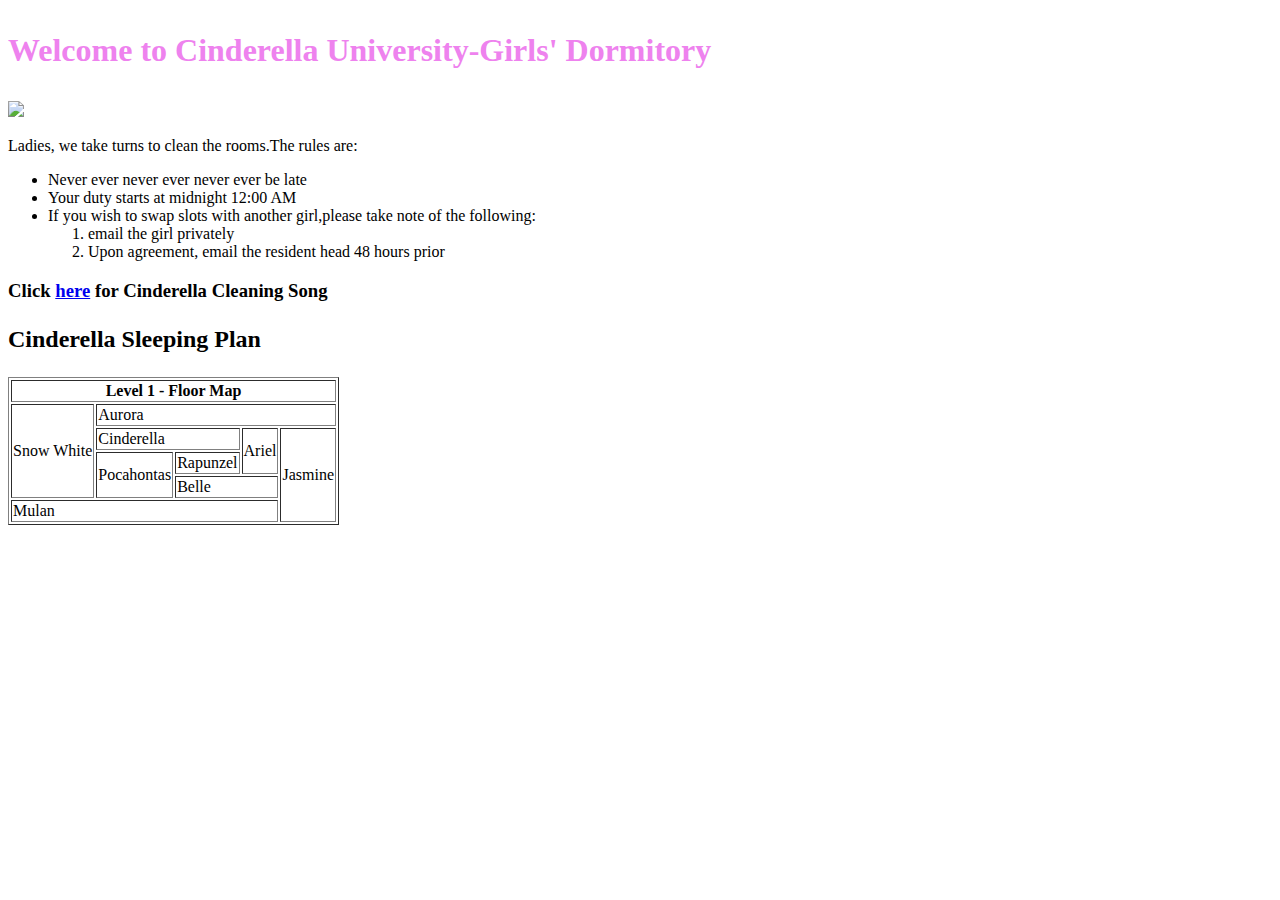
==== cinderella.html @ d0ab42b6 "mini assignments i have done" ====
<!DOCTYPE html>
<html lang="en">
<head>
    <title>
        Welcome to Cinderella Dormitory
    </title>
<link rel="stylesheet" href="cinderella.css">
</head>
<body>
    <h1>
        <p>Welcome to Cinderella University-Girls' Dormitory</p>
    </h1>
    <p>
    <img src=https://encrypted-tbn0.gstatic.com/images?q=tbn:ANd9GcQZLZT5yPRg6Lr6htpcN0qmTKoMXFKiwZhEMQ&usqp=CAU>
    </p>
    <p>Ladies, we take turns to clean the rooms.The rules are:</p>
    <ul>
        <li>Never ever never ever never ever be late</li>
        <li>Your duty starts at midnight 12:00 AM</li>
        <li>If you wish to swap slots with another girl,please take note of the following:</li>
        <ol>
            <li>email the girl privately</li>
            <li>Upon agreement, email the resident head 48 hours prior</li>
        </ol>    
    </ul>

<h3>
    <p>
        Click <a href=https://www.youtube.com/watch?v=_-_K60Dn2cU >here</a> for Cinderella Cleaning Song
    </p>
</h3>
</body>



<h2><p>Cinderella Sleeping Plan</p></h2>
<table border=1>
<th colspan="5">Level 1 - Floor Map</th>
<tr>
    <td rowspan="4">Snow White</td>
    <td colspan="4">Aurora</td>
</tr>
<tr>
    <td colspan="2">Cinderella</td>
    <td rowspan="2">Ariel</td>
    <td rowspan="4">Jasmine</td>
</tr>
<tr>
    <td rowspan="2">Pocahontas</td>
    <td>Rapunzel</td>
</tr>
<tr>
    <td colspan="2">Belle</td>
</tr>
<tr>
    <td colspan="4">Mulan</td>
</tr>
</table>
---- cinderella.css ----
h1 {
 color:violet;
}
ul {
    text-align: left;
}
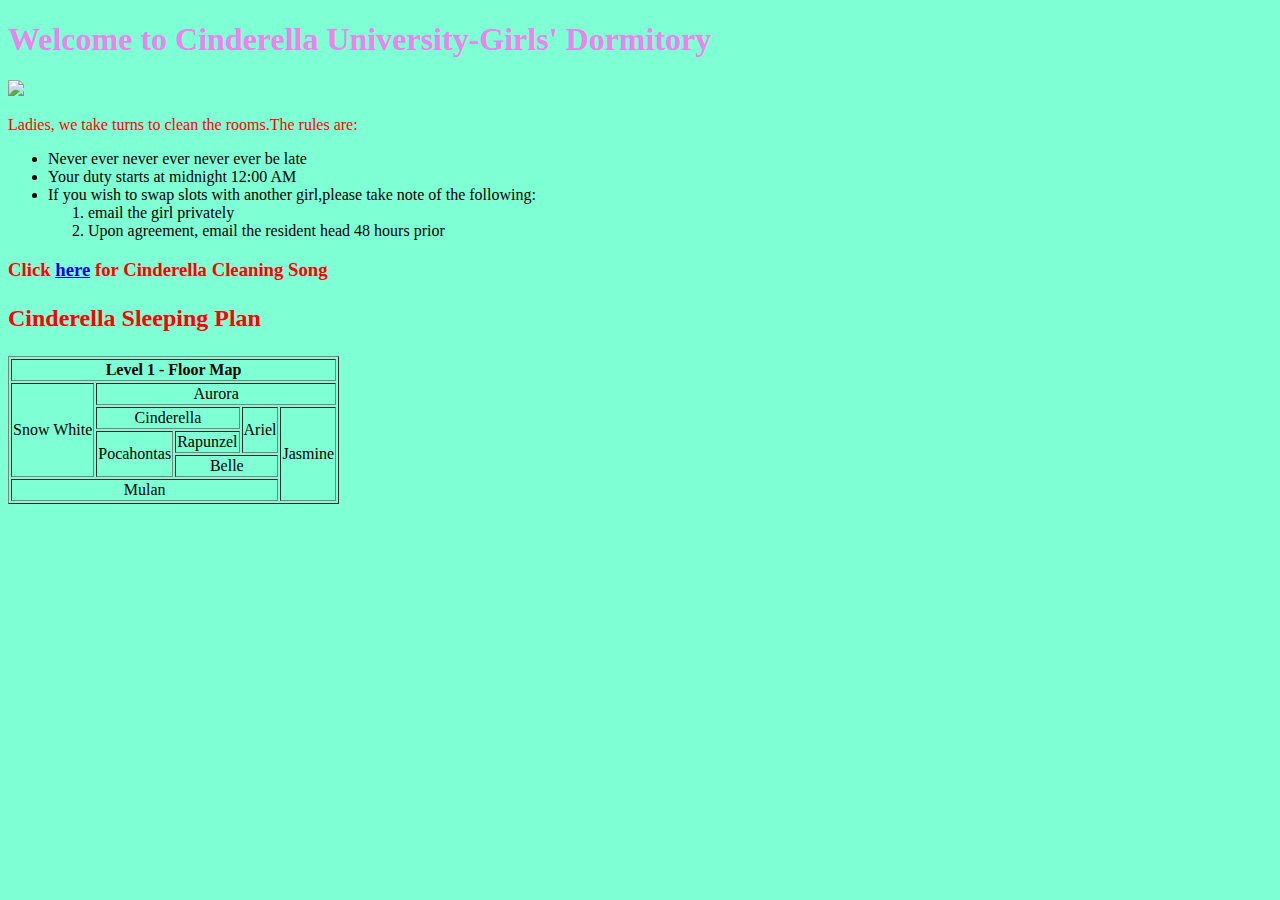
==== commit e03f4471: "abit of css nonsense" ====
--- a/cinderella.html
+++ b/cinderella.html
@@ -8,7 +8,7 @@
 </head>
 <body>
     <h1>
-        <p>Welcome to Cinderella University-Girls' Dormitory</p>
+        Welcome to Cinderella University-Girls' Dormitory
     </h1>
     <p>
     <img src=https://encrypted-tbn0.gstatic.com/images?q=tbn:ANd9GcQZLZT5yPRg6Lr6htpcN0qmTKoMXFKiwZhEMQ&usqp=CAU>
--- a/cinderella.css
+++ b/cinderella.css
@@ -1,6 +1,12 @@
 h1 {
  color:violet;
 }
-ul {
-    text-align: left;
+body {
+    background-color: aquamarine;
+}
+p {
+    color:red;
+}
+table{
+    text-align: center ;
 }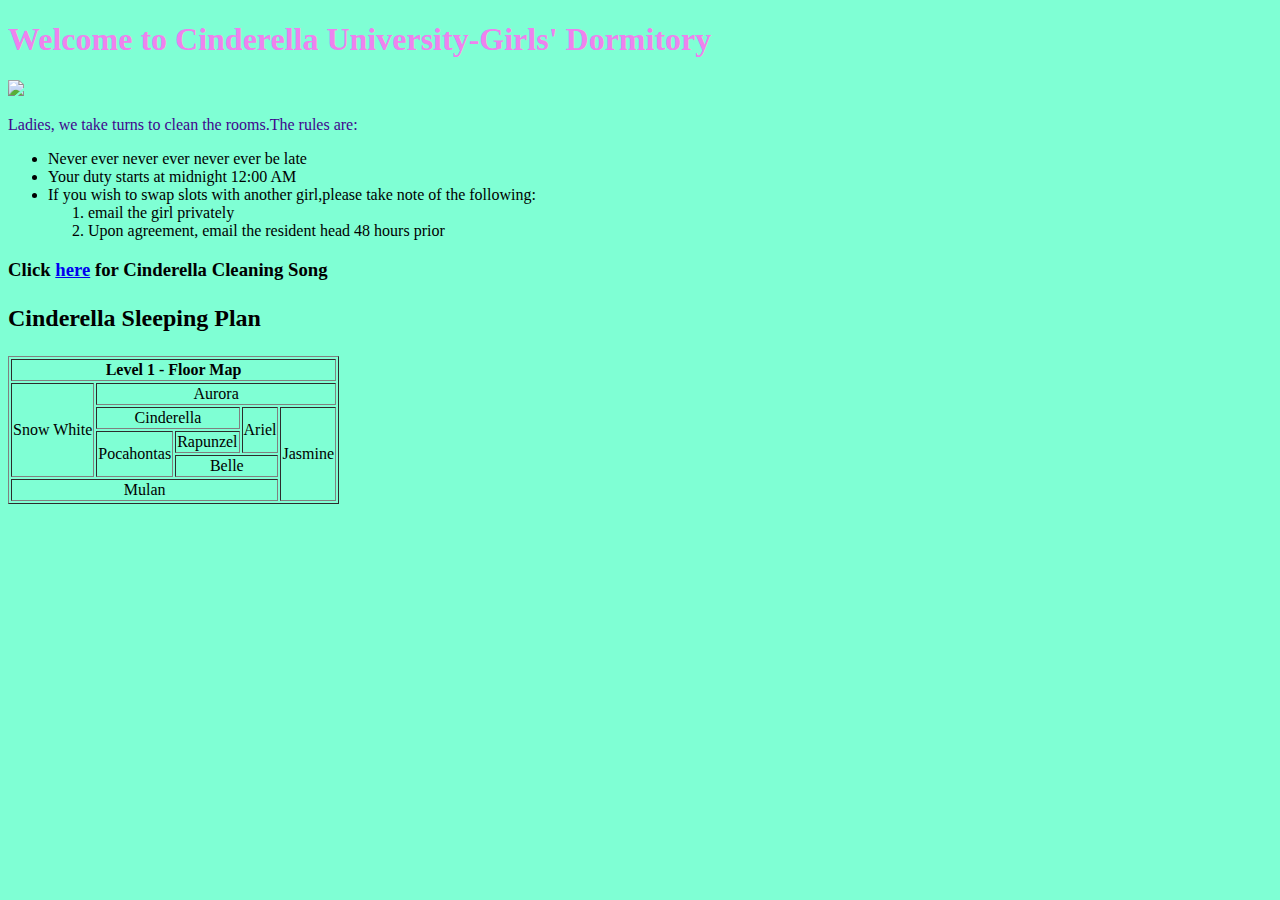
==== commit 0aa8ee78: "removed borders and styled the hr" ====
--- a/cinderella.html
+++ b/cinderella.html
@@ -13,7 +13,7 @@
     <p>
     <img src=https://encrypted-tbn0.gstatic.com/images?q=tbn:ANd9GcQZLZT5yPRg6Lr6htpcN0qmTKoMXFKiwZhEMQ&usqp=CAU>
     </p>
-    <p>Ladies, we take turns to clean the rooms.The rules are:</p>
+    <p class= rules>Ladies, we take turns to clean the rooms.The rules are:</p>
     <ul>
         <li>Never ever never ever never ever be late</li>
         <li>Your duty starts at midnight 12:00 AM</li>
--- a/cinderella.css
+++ b/cinderella.css
@@ -4,9 +4,10 @@
 body {
     background-color: aquamarine;
 }
-p {
-    color:red;
+.rules{
+color:rgb(64, 6, 141);
 }
 table{
-    text-align: center ;
-}+    text-align: center ;}
+     
+    
